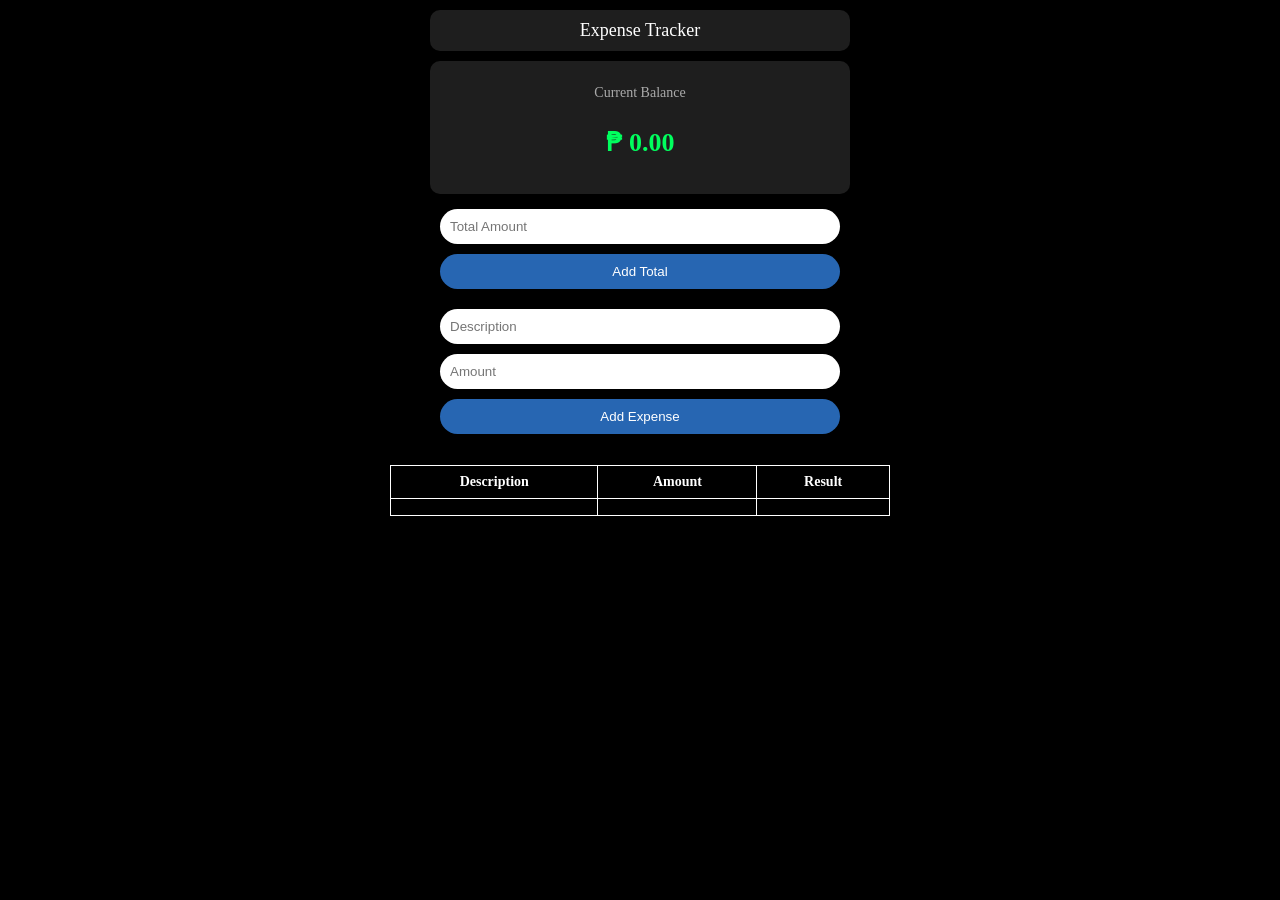
==== index.html @ 3b8222f2 "ui principle for mobile" ====
<!DOCTYPE html>
<html lang="en">
<head>
    <meta charset="UTF-8">
    <meta name="viewport" content="width=device-width, initial-scale=1.0">
    <title>Expense Tracker</title>
    <link rel="stylesheet" href="styles.css">
</head>
<body>

    <div class="title">Expense Tracker</div>

    <div class="container">
        <p class="balance-title">Current Balance</p>
        <p id="amountResult">₱ 0.00</p>
    </div>

    <div class="input-section">
        <input type="number" id="totalAmount" placeholder="Total Amount">
        <button onclick="addTotalAmount()">Add Total</button>
    </div>

    <div class="input-section">
        <input type="text" id="description" placeholder="Description">
        <input type="number" id="amount" placeholder="Amount">
        <button onclick="addExpense()">Add Expense</button>
    </div>

    <p id="alerts"></p>

    <div class="table-container">
        <table>
            <tr>
                <th>Description</th>
                <th>Amount</th>
                <th>Result</th>
            </tr>
            <tr>
                <td id="expenseDescription"></td>
                <td id="expenseAmount"></td>
                <td id="expenseResult"></td>
            </tr>
        </table>
    </div>

    <script src="script.js"></script>
</body>
</html>
---- styles.css ----
body {
    font-family: Times New Roman, serif;
    background-color: #000;
    color: #fff;
    text-align: center;
    margin: 0;
    padding: 10px;
}

/* TITLE */
.title {
    width: 90%;
    max-width: 400px;
    margin: auto;
    padding: 10px;
    background-color: #1e1e1e;
    border-radius: 10px;
    font-size: 18px;
}

/* BALANCE */
.container {
    width: 90%;
    max-width: 400px;
    margin: 10px auto;
    padding: 10px;
    background-color: #1e1e1e;
    border-radius: 10px;
}

.balance-title {
    font-size: 14px;
    color: #aaa;
    margin-bottom: 5px;
}

#amountResult {
    font-size: 26px;
    font-weight: bold;
    color: #00ff5e;
}

/* INPUT SECTION */
.input-section {
    width: 90%;
    max-width: 400px;
    margin: 10px auto;
}

input {
    width: 100%;
    padding: 10px;
    margin: 5px 0;
    border-radius: 20px;
    border: none;
    box-sizing: border-box;
}

button {
    width: 100%;
    padding: 10px;
    margin: 5px 0;
    border-radius: 20px;
    background-color: #2766b2;
    color: white;
    border: none;
    cursor: pointer;
}

#alerts {
    color: red;
    margin-top: 10px;
}

/* TABLE */
.table-container {
    width: 100%;
    overflow-x: auto;
}

table {
    margin: 10px auto;
    width: 95%;
    max-width: 500px;
    border-collapse: collapse;
    min-width: 300px;
}

table, th, td {
    border: 1px solid white;
}

th, td {
    padding: 8px;
    font-size: 14px;
}
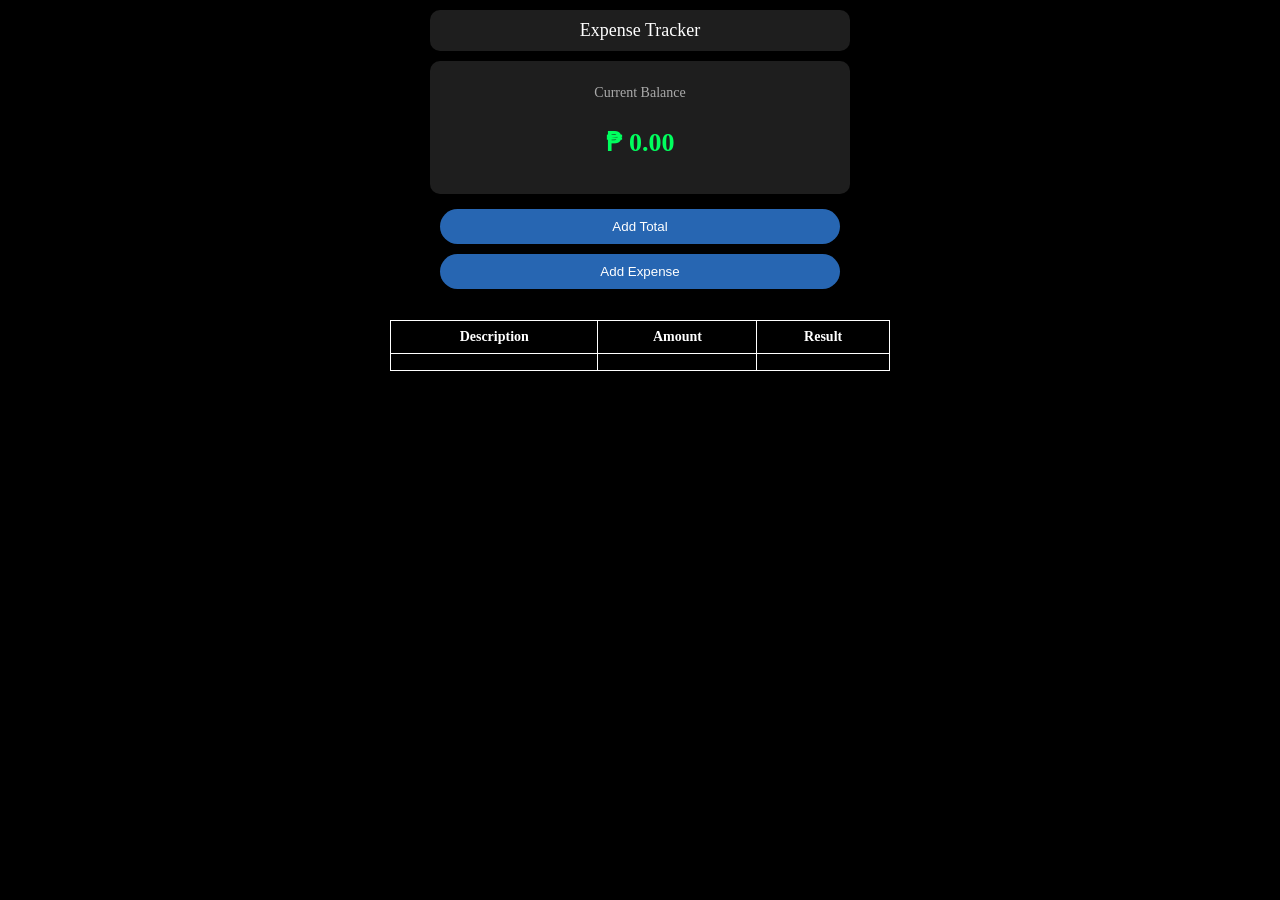
==== commit 7f9fc12d: "fixed ui and stuff" ====
--- a/index.html
+++ b/index.html
@@ -15,16 +15,8 @@
         <p id="amountResult">₱ 0.00</p>
     </div>
 
-    <div class="input-section">
-        <input type="number" id="totalAmount" placeholder="Total Amount">
-        <button onclick="addTotalAmount()">Add Total</button>
-    </div>
-
-    <div class="input-section">
-        <input type="text" id="description" placeholder="Description">
-        <input type="number" id="amount" placeholder="Amount">
-        <button onclick="addExpense()">Add Expense</button>
-    </div>
+    <button onclick="openTotalModal()">Add Total</button><br>
+    <button onclick="openExpenseModal()">Add Expense</button>
 
     <p id="alerts"></p>
 
@@ -35,6 +27,7 @@
                 <th>Amount</th>
                 <th>Result</th>
             </tr>
+
             <tr>
                 <td id="expenseDescription"></td>
                 <td id="expenseAmount"></td>
@@ -43,6 +36,29 @@
         </table>
     </div>
 
+    <!-- TOTAL MODAL -->
+    <div id="totalModal" class="modal">
+        <div class="modal-content">
+            <h3>Add Total</h3>
+            <input type="number" id="modalTotalAmount" placeholder="Total Amount">
+            <button onclick="submitTotal()">Save</button>
+            <button onclick="closeTotalModal()">Close</button>
+        </div>
+    </div>
+
+    <!-- EXPENSE MODAL -->
+    <div id="expenseModal" class="modal">
+        <div class="modal-content">
+            <h3>Add Expense</h3>
+
+            <input type="text" id="modalDescription" placeholder="Description">
+            <input type="number" id="modalAmount" placeholder="Amount">
+
+            <button onclick="submitExpense()">Save</button>
+            <button onclick="closeExpenseModal()">Close</button>
+        </div>
+    </div>
+
     <script src="script.js"></script>
 </body>
 </html>
--- a/styles.css
+++ b/styles.css
@@ -40,33 +40,19 @@
     color: #00ff5e;
 }
 
-/* INPUT SECTION */
-.input-section {
+/* BUTTONS */
+button {
     width: 90%;
     max-width: 400px;
-    margin: 10px auto;
-}
-
-input {
-    width: 100%;
-    padding: 10px;
-    margin: 5px 0;
-    border-radius: 20px;
-    border: none;
-    box-sizing: border-box;
-}
-
-button {
-    width: 100%;
     padding: 10px;
     margin: 5px 0;
     border-radius: 20px;
     background-color: #2766b2;
     color: white;
     border: none;
-    cursor: pointer;
 }
 
+/* ALERT */
 #alerts {
     color: red;
     margin-top: 10px;
@@ -93,4 +79,38 @@
 th, td {
     padding: 8px;
     font-size: 14px;
+}
+
+/* MODAL */
+.modal {
+    display: none;
+    position: fixed;
+    top: 0;
+    left: 0;
+    width: 100%;
+    height: 100%;
+    background: rgba(0,0,0,0.7);
+}
+
+.modal-content {
+    background: #1e1e1e;
+    width: 90%;
+    max-width: 400px;
+    margin: 120px auto;
+    padding: 20px;
+    border-radius: 10px;
+}
+
+.modal-content input {
+    width: 100%;
+    padding: 10px;
+    margin: 5px 0;
+    border-radius: 10px;
+    border: none;
+    box-sizing: border-box;
+}
+
+.modal-content button {
+    width: 100%;
+    margin: 5px 0;
 }
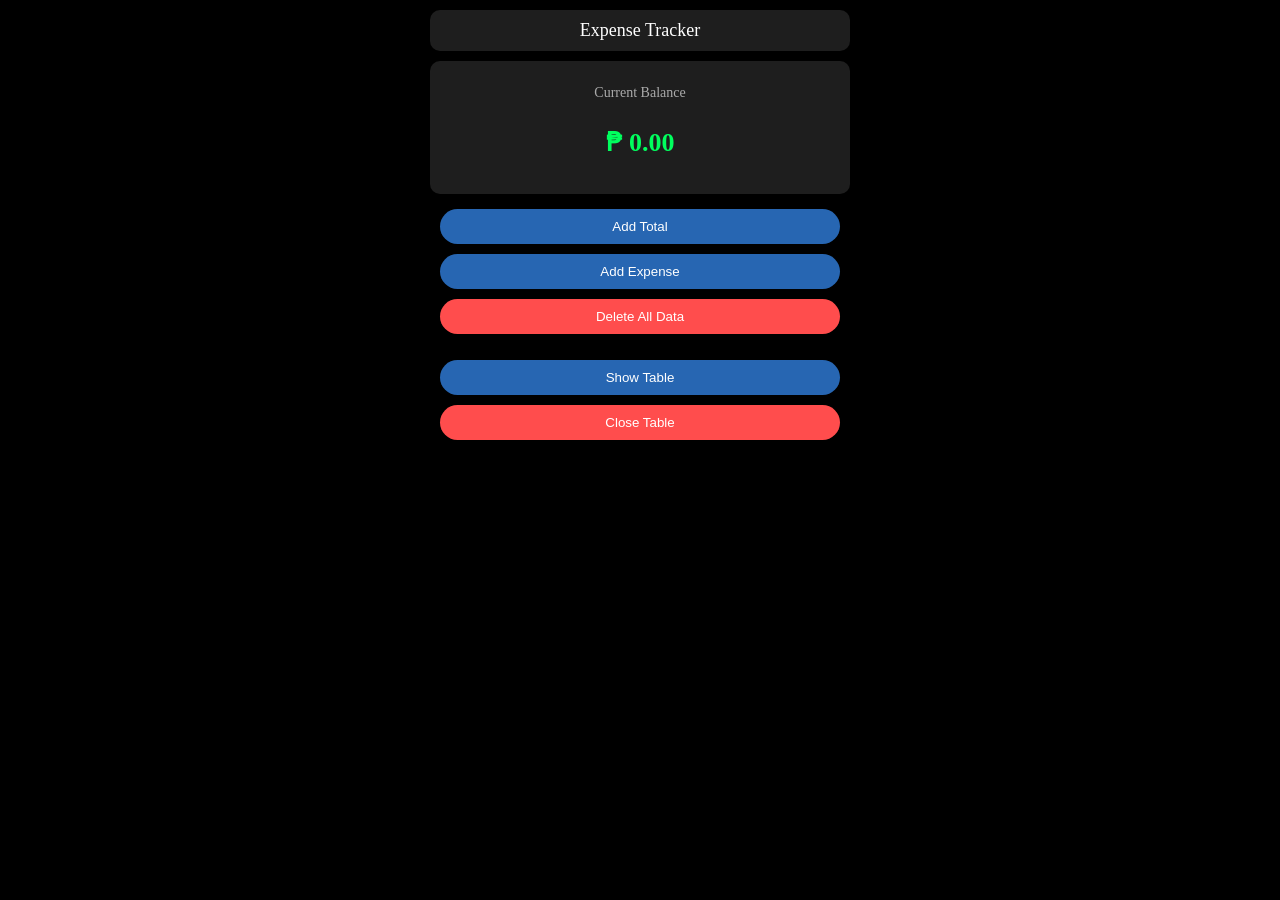
==== commit 097d42b6: "added localstorage and minor improvements of ui" ====
--- a/index.html
+++ b/index.html
@@ -16,37 +16,40 @@
     </div>
 
     <button onclick="openTotalModal()">Add Total</button><br>
-    <button onclick="openExpenseModal()">Add Expense</button>
+    <button onclick="openExpenseModal()">Add Expense</button><br>
+    <button class="btn-danger" onclick="deleteAllData()">Delete All Data</button>
 
     <p id="alerts"></p>
 
-    <div class="table-container">
-        <table>
-            <tr>
-                <th>Description</th>
-                <th>Amount</th>
-                <th>Result</th>
-            </tr>
+    <button onclick="showTable()">Show Table</button><br>
+    <button class="btn-danger" onclick="hideTable()">Close Table</button>
+    <div id="tableContainer" class="table-container">
+    <table>
+        <tr>
+            <th>Description</th>
+            <th>Amount</th>
+            <th>Result</th>
+            <th>Action</th>
+        </tr>
 
-            <tr>
-                <td id="expenseDescription"></td>
-                <td id="expenseAmount"></td>
-                <td id="expenseResult"></td>
-            </tr>
-        </table>
+        <tr>
+            <td id="expenseDescription"></td>
+            <td id="expenseAmount"></td>
+            <td id="expenseResult"></td>
+            <td id="expenseActions"></td>
+        </tr>
+    </table>
     </div>
 
-    <!-- TOTAL MODAL -->
     <div id="totalModal" class="modal">
         <div class="modal-content">
             <h3>Add Total</h3>
             <input type="number" id="modalTotalAmount" placeholder="Total Amount">
             <button onclick="submitTotal()">Save</button>
-            <button onclick="closeTotalModal()">Close</button>
+            <button class="btn-danger" onclick="closeTotalModal()">Close</button>
         </div>
     </div>
 
-    <!-- EXPENSE MODAL -->
     <div id="expenseModal" class="modal">
         <div class="modal-content">
             <h3>Add Expense</h3>
@@ -55,7 +58,7 @@
             <input type="number" id="modalAmount" placeholder="Amount">
 
             <button onclick="submitExpense()">Save</button>
-            <button onclick="closeExpenseModal()">Close</button>
+            <button class="btn-danger" onclick="closeExpenseModal()">Close</button>
         </div>
     </div>
 
--- a/styles.css
+++ b/styles.css
@@ -7,7 +7,6 @@
     padding: 10px;
 }
 
-/* TITLE */
 .title {
     width: 90%;
     max-width: 400px;
@@ -18,7 +17,6 @@
     font-size: 18px;
 }
 
-/* BALANCE */
 .container {
     width: 90%;
     max-width: 400px;
@@ -40,28 +38,18 @@
     color: #00ff5e;
 }
 
-/* BUTTONS */
-button {
-    width: 90%;
-    max-width: 400px;
-    padding: 10px;
-    margin: 5px 0;
-    border-radius: 20px;
-    background-color: #2766b2;
-    color: white;
-    border: none;
-}
-
-/* ALERT */
 #alerts {
     color: red;
     margin-top: 10px;
 }
 
-/* TABLE */
 .table-container {
     width: 100%;
     overflow-x: auto;
+}
+
+#tableContainer {
+    display: none;
 }
 
 table {
@@ -81,7 +69,6 @@
     font-size: 14px;
 }
 
-/* MODAL */
 .modal {
     display: none;
     position: fixed;
@@ -112,5 +99,43 @@
 
 .modal-content button {
     width: 100%;
+}
+
+button {
+    width: 90%;
+    max-width: 400px;
+    padding: 10px;
     margin: 5px 0;
+    border-radius: 20px;
+    background-color: #2766b2;
+    color: white;
+    border: none;
+    cursor: pointer;
+    transition: 0.2s;
+}
+
+button:hover {
+    background-color: #1a4d99;
+}
+
+.btn-danger {
+    background-color: #ff4d4d;
+}
+
+.btn-danger:hover {
+    background-color: #cc0000;
+}
+
+.inline-btn {
+    width: auto;
+    padding: 3px 8px;
+    margin-left: 6px;
+    border-radius: 5px;
+    font-size: 12px;
+    background-color: #444;
+    color: white;
+}
+
+.inline-btn:hover {
+    background-color: #666;
 }
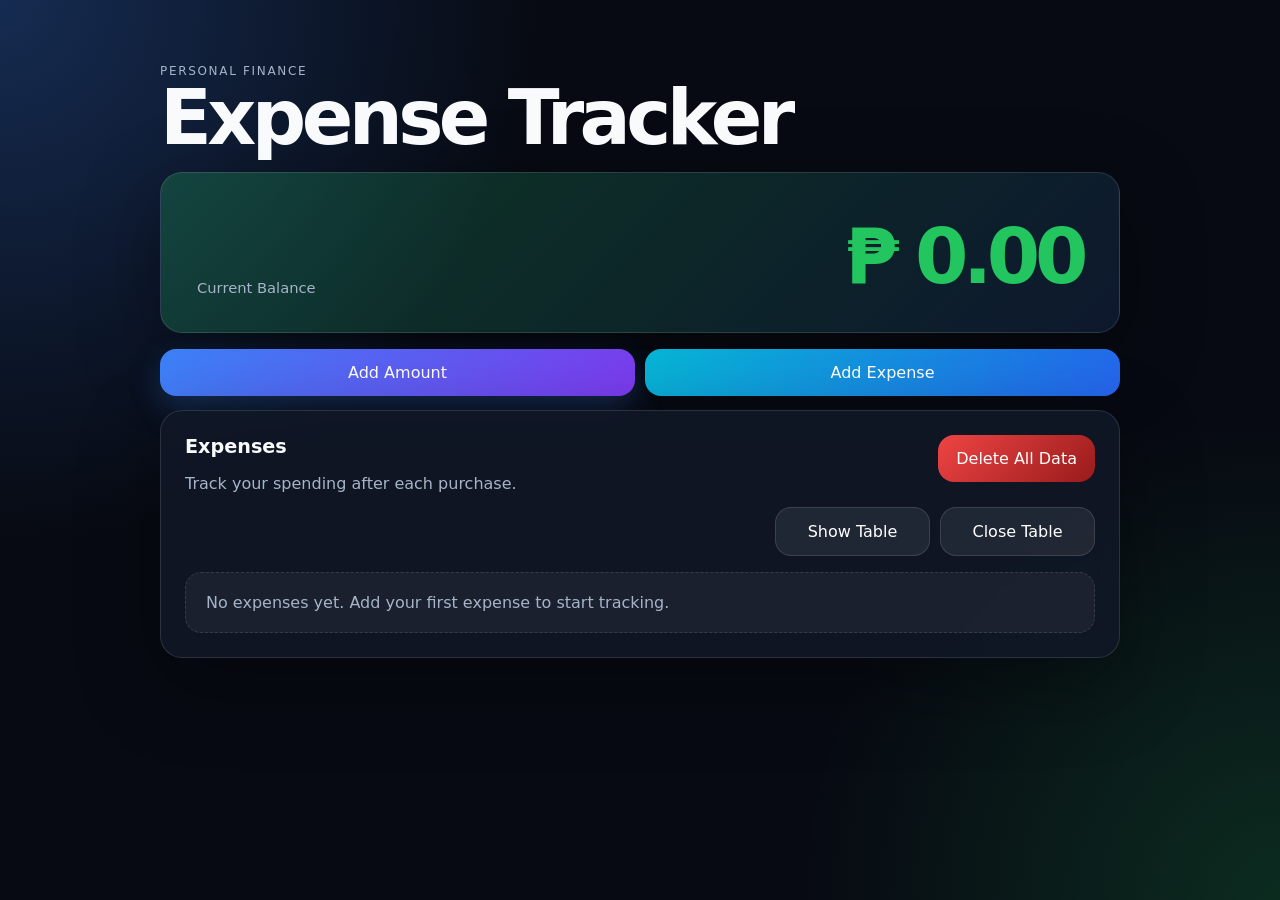
==== commit df33c8aa: "fixed ui ux" ====
--- a/index.html
+++ b/index.html
@@ -3,65 +3,110 @@
 <head>
     <meta charset="UTF-8">
     <meta name="viewport" content="width=device-width, initial-scale=1.0">
+    <meta name="theme-color" content="#070a12">
     <title>Expense Tracker</title>
     <link rel="stylesheet" href="styles.css">
 </head>
 <body>
+    <main class="app-shell">
+        <header class="app-header">
+            <div>
+                <p class="eyebrow">Personal Finance</p>
+                <h1>Expense Tracker</h1>
+            </div>
+        </header>
 
-    <div class="title">Expense Tracker</div>
+        <section class="balance-card" aria-label="Current balance">
+            <span class="balance-label">Current Balance</span>
+            <strong id="amountResult">₱ 0.00</strong>
+        </section>
 
-    <div class="container">
-        <p class="balance-title">Current Balance</p>
-        <p id="amountResult">₱ 0.00</p>
-    </div>
+        <div class="actions" aria-label="Main actions">
+            <button id="addTotalButton" class="btn btn-primary" type="button">Add Amount</button>
+            <button id="addExpenseButton" class="btn btn-secondary" type="button">Add Expense</button>
+        </div>
 
-    <button onclick="openTotalModal()">Add Total</button><br>
-    <button onclick="openExpenseModal()">Add Expense</button><br>
-    <button class="btn-danger" onclick="deleteAllData()">Delete All Data</button>
+        <p id="alerts" class="alert" role="alert" aria-live="polite"></p>
 
-    <p id="alerts"></p>
+        <section class="panel" aria-label="Expenses">
+            <div class="section-header">
+                <div>
+                    <h2>Expenses</h2>
+                    <p>Track your spending after each purchase.</p>
+                </div>
+                <button id="deleteAllButton" class="btn btn-danger" type="button">Delete All Data</button>
+            </div>
 
-    <button onclick="showTable()">Show Table</button><br>
-    <button class="btn-danger" onclick="hideTable()">Close Table</button>
-    <div id="tableContainer" class="table-container">
-    <table>
-        <tr>
-            <th>Description</th>
-            <th>Amount</th>
-            <th>Result</th>
-            <th>Action</th>
-        </tr>
+            <div class="small-actions">
+                <button id="showTableButton" class="btn btn-ghost" type="button">Show Table</button>
+                <button id="hideTableButton" class="btn btn-ghost" type="button">Close Table</button>
+            </div>
 
-        <tr>
-            <td id="expenseDescription"></td>
-            <td id="expenseAmount"></td>
-            <td id="expenseResult"></td>
-            <td id="expenseActions"></td>
-        </tr>
-    </table>
-    </div>
+            <p id="emptyState" class="empty-state hidden">No expenses yet. Add your first expense to start tracking.</p>
 
-    <div id="totalModal" class="modal">
-        <div class="modal-content">
-            <h3>Add Total</h3>
-            <input type="number" id="modalTotalAmount" placeholder="Total Amount">
-            <button onclick="submitTotal()">Save</button>
-            <button class="btn-danger" onclick="closeTotalModal()">Close</button>
+            <div id="tableContainer" class="table-container hidden">
+                <table>
+                    <thead>
+                        <tr>
+                            <th>Description</th>
+                            <th>Amount</th>
+                            <th>Result</th>
+                            <th>Action</th>
+                        </tr>
+                    </thead>
+                    <tbody id="expensesBody"></tbody>
+                </table>
+            </div>
+        </section>
+    </main>
+
+    <div id="totalModal" class="modal" role="dialog" aria-modal="true" aria-labelledby="totalModalTitle">
+        <div class="modal-card">
+            <form id="totalForm">
+                <div class="modal-header">
+                    <div>
+                        <p class="eyebrow">Balance</p>
+                        <h2 id="totalModalTitle">Add Amount</h2>
+                    </div>
+                    <button class="icon-button" type="button" data-close-modal="totalModal" aria-label="Close add amount modal">×</button>
+                </div>
+
+                <label for="modalTotalAmount">Total Amount</label>
+                <input id="modalTotalAmount" type="number" inputmode="decimal" step="any" min="0" placeholder="0.00" autocomplete="off">
+
+                <div class="modal-actions">
+                    <button class="btn btn-primary" type="submit">Save Amount</button>
+                    <button class="btn btn-ghost" type="button" data-close-modal="totalModal">Cancel</button>
+                </div>
+            </form>
         </div>
     </div>
 
-    <div id="expenseModal" class="modal">
-        <div class="modal-content">
-            <h3>Add Expense</h3>
+    <div id="expenseModal" class="modal" role="dialog" aria-modal="true" aria-labelledby="expenseModalTitle">
+        <div class="modal-card">
+            <form id="expenseForm">
+                <div class="modal-header">
+                    <div>
+                        <p class="eyebrow">Spending</p>
+                        <h2 id="expenseModalTitle">Add Expense</h2>
+                    </div>
+                    <button class="icon-button" type="button" data-close-modal="expenseModal" aria-label="Close add expense modal">×</button>
+                </div>
 
-            <input type="text" id="modalDescription" placeholder="Description">
-            <input type="number" id="modalAmount" placeholder="Amount">
+                <label for="modalDescription">Description</label>
+                <input id="modalDescription" type="text" maxlength="80" placeholder="e.g. Lunch" autocomplete="off">
 
-            <button onclick="submitExpense()">Save</button>
-            <button class="btn-danger" onclick="closeExpenseModal()">Close</button>
+                <label for="modalAmount">Amount</label>
+                <input id="modalAmount" type="number" inputmode="decimal" step="any" min="0" placeholder="0.00" autocomplete="off">
+
+                <div class="modal-actions">
+                    <button class="btn btn-secondary" type="submit">Save Expense</button>
+                    <button class="btn btn-ghost" type="button" data-close-modal="expenseModal">Cancel</button>
+                </div>
+            </form>
         </div>
     </div>
 
     <script src="script.js"></script>
 </body>
-</html>+</html>
--- a/styles.css
+++ b/styles.css
@@ -1,141 +1,411 @@
+:root {
+    --bg: #070a12;
+    --surface: rgba(255, 255, 255, 0.08);
+    --surface-strong: rgba(17, 24, 39, 0.86);
+    --text: #f8fafc;
+    --muted: #a5b4c8;
+    --primary: #3b82f6;
+    --primary-strong: #2563eb;
+    --success: #22c55e;
+    --danger: #ef4444;
+    --danger-strong: #991b1b;
+    --border: rgba(255, 255, 255, 0.12);
+    --shadow: 0 24px 80px rgba(0, 0, 0, 0.35);
+    --radius: 22px;
+}
+
+* {
+    box-sizing: border-box;
+}
+
 body {
-    font-family: Times New Roman, serif;
-    background-color: #000;
+    margin: 0;
+    min-height: 100dvh;
+    font-family: Inter, ui-sans-serif, system-ui, -apple-system, BlinkMacSystemFont, "Segoe UI", sans-serif;
+    background:
+        radial-gradient(circle at top left, rgba(59, 130, 246, 0.28), transparent 34rem),
+        radial-gradient(circle at bottom right, rgba(34, 197, 94, 0.18), transparent 30rem),
+        var(--bg);
+    color: var(--text);
+    padding:
+        max(16px, env(safe-area-inset-top))
+        max(16px, env(safe-area-inset-right))
+        max(16px, env(safe-area-inset-bottom))
+        max(16px, env(safe-area-inset-left));
+    overflow-x: hidden;
+}
+
+button,
+input {
+    font: inherit;
+}
+
+button {
+    touch-action: manipulation;
+}
+
+.app-shell {
+    width: min(100%, 960px);
+    margin: 0 auto;
+    padding-bottom: 32px;
+}
+
+.app-header {
+    margin-bottom: 18px;
+}
+
+.eyebrow {
+    margin: 0 0 4px;
+    font-size: 0.75rem;
+    text-transform: uppercase;
+    letter-spacing: 0.14em;
+    color: var(--muted);
+}
+
+h1,
+h2,
+p {
+    margin-top: 0;
+}
+
+h1 {
+    margin-bottom: 0;
+    font-size: clamp(2.25rem, 12vw, 4.75rem);
+    line-height: 0.95;
+    letter-spacing: -0.06em;
+}
+
+h2 {
+    font-size: 1.2rem;
+}
+
+.balance-card {
+    margin-bottom: 16px;
+    padding: clamp(22px, 6vw, 36px);
+    border: 1px solid var(--border);
+    border-radius: var(--radius);
+    background: linear-gradient(135deg, rgba(34, 197, 94, 0.24), rgba(59, 130, 246, 0.12));
+    box-shadow: var(--shadow);
+}
+
+.balance-label {
+    display: block;
+    color: var(--muted);
+    font-size: 0.92rem;
+}
+
+#amountResult {
+    display: block;
+    margin-top: 10px;
+    color: var(--success);
+    font-size: clamp(2.4rem, 14vw, 4.8rem);
+    font-weight: 800;
+    line-height: 1;
+    letter-spacing: -0.07em;
+    word-break: break-word;
+}
+
+.actions {
+    display: grid;
+    grid-template-columns: 1fr;
+    gap: 10px;
+    margin: 14px 0;
+}
+
+.panel {
+    padding: clamp(16px, 4vw, 24px);
+    border: 1px solid var(--border);
+    border-radius: var(--radius);
+    background: var(--surface-strong);
+    box-shadow: var(--shadow);
+    backdrop-filter: blur(12px);
+}
+
+.section-header {
+    display: grid;
+    gap: 14px;
+    align-items: start;
+}
+
+.section-header p {
+    margin-bottom: 0;
+    color: var(--muted);
+}
+
+.btn {
+    width: 100%;
+    border: 0;
+    border-radius: 16px;
+    padding: 14px 18px;
     color: #fff;
-    text-align: center;
-    margin: 0;
-    padding: 10px;
-}
-
-.title {
-    width: 90%;
-    max-width: 400px;
-    margin: auto;
-    padding: 10px;
-    background-color: #1e1e1e;
-    border-radius: 10px;
-    font-size: 18px;
-}
-
-.container {
-    width: 90%;
-    max-width: 400px;
-    margin: 10px auto;
-    padding: 10px;
-    background-color: #1e1e1e;
-    border-radius: 10px;
-}
-
-.balance-title {
-    font-size: 14px;
-    color: #aaa;
-    margin-bottom: 5px;
-}
-
-#amountResult {
-    font-size: 26px;
-    font-weight: bold;
-    color: #00ff5e;
-}
-
-#alerts {
-    color: red;
-    margin-top: 10px;
+    background: var(--surface);
+    cursor: pointer;
+    transition: transform 0.18s ease, background 0.18s ease, opacity 0.18s ease, box-shadow 0.18s ease;
+}
+
+.btn:hover:not(:disabled) {
+    transform: translateY(-1px);
+}
+
+.btn:active:not(:disabled) {
+    transform: translateY(0);
+}
+
+.btn:disabled {
+    opacity: 0.45;
+    cursor: not-allowed;
+}
+
+.btn-primary {
+    background: linear-gradient(135deg, var(--primary), #7c3aed);
+    box-shadow: 0 12px 30px rgba(59, 130, 246, 0.25);
+}
+
+.btn-secondary {
+    background: linear-gradient(135deg, #06b6d4, var(--primary-strong));
+}
+
+.btn-ghost {
+    border: 1px solid var(--border);
+    background: rgba(255, 255, 255, 0.08);
+}
+
+.btn-danger {
+    background: linear-gradient(135deg, var(--danger), var(--danger-strong));
+}
+
+.small-actions {
+    display: grid;
+    grid-template-columns: 1fr 1fr;
+    gap: 10px;
+    margin: 14px 0;
+}
+
+.alert {
+    min-height: 22px;
+    margin: 12px 0;
+    padding: 10px 12px;
+    border: 1px solid rgba(239, 68, 68, 0.25);
+    border-radius: 14px;
+    background: rgba(239, 68, 68, 0.1);
+    color: #fecaca;
+}
+
+.alert:empty {
+    display: none;
+}
+
+.empty-state {
+    margin: 16px 0 0;
+    padding: 20px;
+    border: 1px dashed var(--border);
+    border-radius: 16px;
+    background: rgba(255, 255, 255, 0.05);
+    color: var(--muted);
+}
+
+.hidden {
+    display: none !important;
 }
 
 .table-container {
+    margin-top: 16px;
+    overflow-x: auto;
+    border: 1px solid var(--border);
+    border-radius: 16px;
+    -webkit-overflow-scrolling: touch;
+}
+
+table {
     width: 100%;
-    overflow-x: auto;
-}
-
-#tableContainer {
-    display: none;
-}
-
-table {
-    margin: 10px auto;
-    width: 95%;
-    max-width: 500px;
+    min-width: 620px;
     border-collapse: collapse;
-    min-width: 300px;
-}
-
-table, th, td {
-    border: 1px solid white;
-}
-
-th, td {
-    padding: 8px;
-    font-size: 14px;
+    background: rgba(255, 255, 255, 0.03);
+}
+
+th,
+td {
+    padding: 14px 16px;
+    border-bottom: 1px solid var(--border);
+    text-align: left;
+    vertical-align: top;
+}
+
+th {
+    position: sticky;
+    top: 0;
+    background: rgba(255, 255, 255, 0.06);
+    color: #dbeafe;
+    font-size: 0.82rem;
+    text-transform: uppercase;
+    letter-spacing: 0.08em;
+}
+
+td {
+    color: #e5e7eb;
+}
+
+tbody tr:last-child td {
+    border-bottom: 0;
+}
+
+td.amount {
+    color: #bfdbfe;
+    font-weight: 700;
+    white-space: nowrap;
+}
+
+td.result {
+    white-space: nowrap;
+}
+
+td.actions {
+    width: 1%;
+}
+
+.inline-btn {
+    width: auto;
+    min-width: 86px;
+    padding: 9px 12px;
+    border: 1px solid rgba(239, 68, 68, 0.35);
+    border-radius: 12px;
+    background: rgba(239, 68, 68, 0.14);
+    color: #fecaca;
+    cursor: pointer;
+}
+
+.inline-btn:hover {
+    background: rgba(239, 68, 68, 0.25);
 }
 
 .modal {
     display: none;
     position: fixed;
-    top: 0;
-    left: 0;
+    inset: 0;
+    z-index: 10;
+    align-items: center;
+    justify-content: center;
+    padding:
+        max(16px, env(safe-area-inset-top))
+        max(16px, env(safe-area-inset-right))
+        max(16px, env(safe-area-inset-bottom))
+        max(16px, env(safe-area-inset-left));
+    background: rgba(2, 6, 23, 0.72);
+    backdrop-filter: blur(8px);
+}
+
+.modal.show {
+    display: flex;
+}
+
+.modal-card {
+    width: min(100%, 460px);
+    max-height: min(88dvh, 720px);
+    overflow: auto;
+    padding: 20px;
+    border: 1px solid var(--border);
+    border-radius: 24px;
+    background: linear-gradient(180deg, rgba(30, 41, 59, 0.98), rgba(15, 23, 42, 0.98));
+    box-shadow: var(--shadow);
+}
+
+.modal-header {
+    display: flex;
+    gap: 16px;
+    align-items: flex-start;
+    justify-content: space-between;
+    margin-bottom: 18px;
+}
+
+.modal-header h2 {
+    margin-bottom: 0;
+}
+
+.icon-button {
+    flex: 0 0 auto;
+    width: 40px;
+    height: 40px;
+    border: 1px solid var(--border);
+    border-radius: 12px;
+    background: rgba(255, 255, 255, 0.08);
+    color: var(--text);
+    font-size: 1.4rem;
+    line-height: 1;
+    cursor: pointer;
+}
+
+form label {
+    display: block;
+    margin: 14px 0 7px;
+    color: #cbd5e1;
+    font-size: 0.9rem;
+}
+
+input {
     width: 100%;
-    height: 100%;
-    background: rgba(0,0,0,0.7);
-}
-
-.modal-content {
-    background: #1e1e1e;
-    width: 90%;
-    max-width: 400px;
-    margin: 120px auto;
-    padding: 20px;
-    border-radius: 10px;
-}
-
-.modal-content input {
-    width: 100%;
-    padding: 10px;
-    margin: 5px 0;
-    border-radius: 10px;
-    border: none;
-    box-sizing: border-box;
-}
-
-.modal-content button {
-    width: 100%;
-}
-
-button {
-    width: 90%;
-    max-width: 400px;
-    padding: 10px;
-    margin: 5px 0;
-    border-radius: 20px;
-    background-color: #2766b2;
-    color: white;
-    border: none;
-    cursor: pointer;
-    transition: 0.2s;
-}
-
-button:hover {
-    background-color: #1a4d99;
-}
-
-.btn-danger {
-    background-color: #ff4d4d;
-}
-
-.btn-danger:hover {
-    background-color: #cc0000;
-}
-
-.inline-btn {
-    width: auto;
-    padding: 3px 8px;
-    margin-left: 6px;
-    border-radius: 5px;
-    font-size: 12px;
-    background-color: #444;
-    color: white;
-}
-
-.inline-btn:hover {
-    background-color: #666;
-}+    padding: 14px;
+    border: 1px solid var(--border);
+    border-radius: 14px;
+    outline: none;
+    background: rgba(2, 6, 23, 0.55);
+    color: var(--text);
+    transition: border-color 0.18s ease, box-shadow 0.18s ease;
+}
+
+input::placeholder {
+    color: #64748b;
+}
+
+input:focus {
+    border-color: rgba(59, 130, 246, 0.9);
+    box-shadow: 0 0 0 4px rgba(59, 130, 246, 0.18);
+}
+
+.modal-actions {
+    display: grid;
+    grid-template-columns: 1fr;
+    gap: 10px;
+    margin-top: 18px;
+}
+
+@media (min-width: 560px) {
+    .actions {
+        grid-template-columns: 1fr 1fr;
+    }
+
+    .modal-actions {
+        grid-template-columns: 1fr 1fr;
+    }
+}
+
+@media (min-width: 760px) {
+    .section-header {
+        grid-template-columns: 1fr auto;
+    }
+
+    .small-actions {
+        width: min(320px, 100%);
+        margin-left: auto;
+    }
+
+    .panel {
+        padding: 24px;
+    }
+}
+
+@media (min-width: 960px) {
+    body {
+        padding-top: 40px;
+        padding-bottom: 40px;
+    }
+
+    .app-shell {
+        padding-top: 24px;
+    }
+
+    .balance-card {
+        display: grid;
+        grid-template-columns: 1fr auto;
+        align-items: end;
+    }
+}
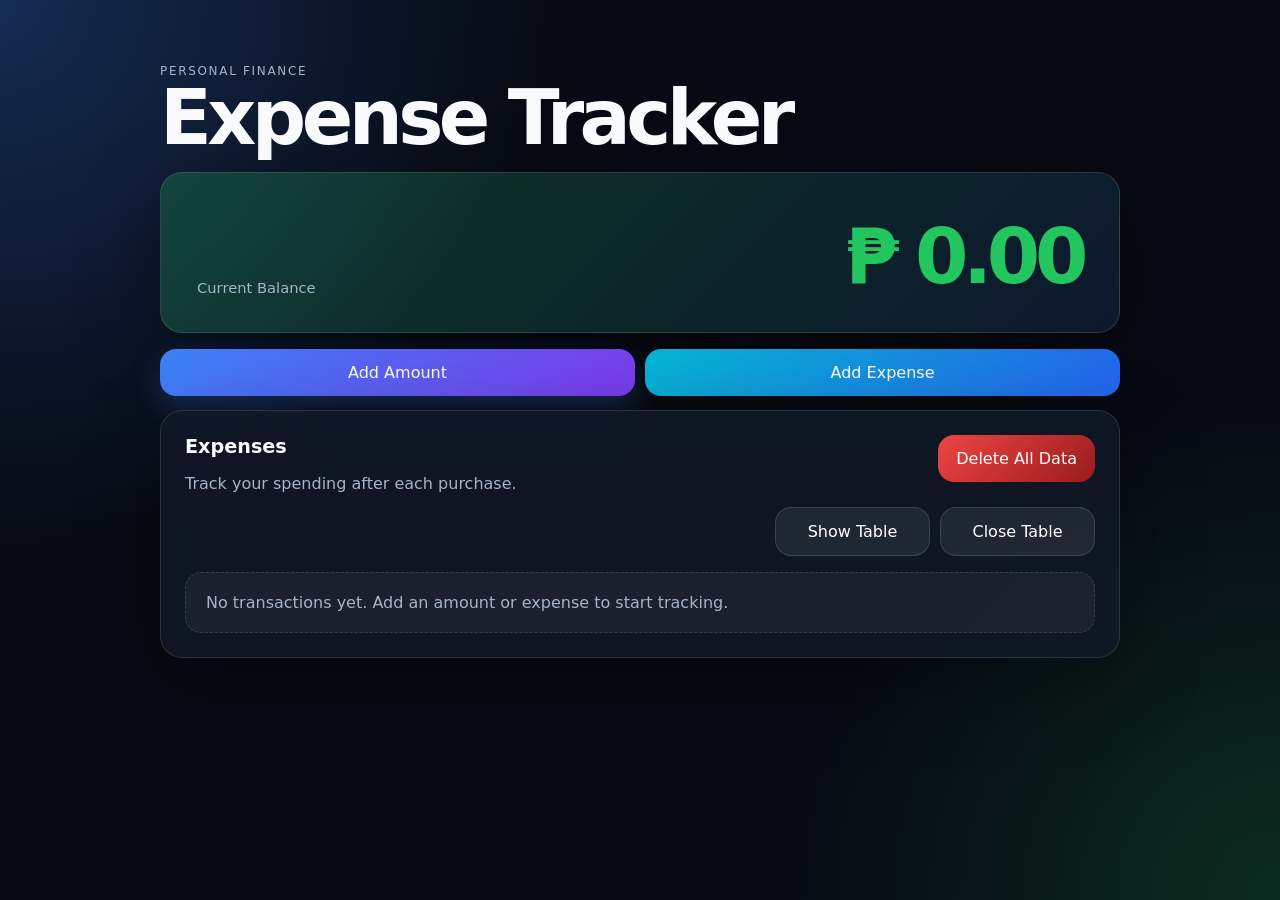
==== commit 0b02a1fc: "fixed the table" ====
--- a/index.html
+++ b/index.html
@@ -26,8 +26,6 @@
             <button id="addExpenseButton" class="btn btn-secondary" type="button">Add Expense</button>
         </div>
 
-        <p id="alerts" class="alert" role="alert" aria-live="polite"></p>
-
         <section class="panel" aria-label="Expenses">
             <div class="section-header">
                 <div>
@@ -42,15 +40,16 @@
                 <button id="hideTableButton" class="btn btn-ghost" type="button">Close Table</button>
             </div>
 
-            <p id="emptyState" class="empty-state hidden">No expenses yet. Add your first expense to start tracking.</p>
+            <p id="emptyState" class="empty-state hidden">No transactions yet. Add an amount or expense to start tracking.</p>
 
             <div id="tableContainer" class="table-container hidden">
                 <table>
                     <thead>
                         <tr>
                             <th>Description</th>
+                            <th>Type</th>
                             <th>Amount</th>
-                            <th>Result</th>
+                            <th>Remaining</th>
                             <th>Action</th>
                         </tr>
                     </thead>
@@ -107,6 +106,27 @@
         </div>
     </div>
 
+    <div id="messageModal" class="modal" role="dialog" aria-modal="true" aria-labelledby="messageTitle">
+        <div class="modal-card message-card">
+            <div class="message-icon" aria-hidden="true">!</div>
+            <h2 id="messageTitle">Notice</h2>
+            <p id="messageText"></p>
+            <button id="messageCloseButton" class="btn btn-primary" type="button" data-close-modal="messageModal">OK</button>
+        </div>
+    </div>
+
+    <div id="confirmModal" class="modal" role="dialog" aria-modal="true" aria-labelledby="confirmTitle">
+        <div class="modal-card confirm-card">
+            <div class="message-icon danger" aria-hidden="true">!</div>
+            <h2 id="confirmTitle">Delete All Data?</h2>
+            <p id="confirmText">This will remove your balance and all expenses.</p>
+            <div class="modal-actions">
+                <button id="confirmCancelButton" class="btn btn-ghost" type="button" data-close-modal="confirmModal">Cancel</button>
+                <button id="confirmOkButton" class="btn btn-danger" type="button">Delete All</button>
+            </div>
+        </div>
+    </div>
+
     <script src="script.js"></script>
 </body>
 </html>
--- a/styles.css
+++ b/styles.css
@@ -181,20 +181,6 @@
     margin: 14px 0;
 }
 
-.alert {
-    min-height: 22px;
-    margin: 12px 0;
-    padding: 10px 12px;
-    border: 1px solid rgba(239, 68, 68, 0.25);
-    border-radius: 14px;
-    background: rgba(239, 68, 68, 0.1);
-    color: #fecaca;
-}
-
-.alert:empty {
-    display: none;
-}
-
 .empty-state {
     margin: 16px 0 0;
     padding: 20px;
@@ -210,63 +196,114 @@
 
 .table-container {
     margin-top: 16px;
-    overflow-x: auto;
-    border: 1px solid var(--border);
-    border-radius: 16px;
+    overflow: auto;
+    border: 1px solid var(--border);
+    border-radius: 20px;
+    background: rgba(255, 255, 255, 0.035);
+    box-shadow: inset 0 1px 0 rgba(255, 255, 255, 0.05);
     -webkit-overflow-scrolling: touch;
 }
 
 table {
     width: 100%;
-    min-width: 620px;
+    min-width: 760px;
     border-collapse: collapse;
-    background: rgba(255, 255, 255, 0.03);
+    table-layout: fixed;
 }
 
 th,
 td {
-    padding: 14px 16px;
+    padding: 15px 16px;
     border-bottom: 1px solid var(--border);
     text-align: left;
     vertical-align: top;
+    overflow-wrap: anywhere;
 }
 
 th {
     position: sticky;
     top: 0;
-    background: rgba(255, 255, 255, 0.06);
+    z-index: 1;
+    background: rgba(59, 130, 246, 0.16);
     color: #dbeafe;
-    font-size: 0.82rem;
+    font-size: 0.78rem;
     text-transform: uppercase;
-    letter-spacing: 0.08em;
+    letter-spacing: 0.09em;
 }
 
 td {
     color: #e5e7eb;
 }
 
+td.description {
+    width: 30%;
+    color: #fff;
+    font-weight: 700;
+}
+
+td.type {
+    width: 15%;
+}
+
+td.amount {
+    width: 17%;
+    color: #bfdbfe;
+    font-weight: 800;
+    text-align: right;
+    white-space: nowrap;
+}
+
+td.result {
+    width: 24%;
+    color: #cbd5e1;
+    text-align: right;
+}
+
+td.action-cell {
+    width: 10%;
+    text-align: right;
+}
+
+tbody tr {
+    transition: background 0.18s ease;
+}
+
+tbody tr:hover td {
+    background: rgba(255, 255, 255, 0.04);
+}
+
 tbody tr:last-child td {
     border-bottom: 0;
 }
 
-td.amount {
+.transaction-type {
+    display: inline-flex;
+    align-items: center;
+    justify-content: center;
+    border-radius: 999px;
+    padding: 5px 10px;
+    font-size: 0.72rem;
+    font-weight: 800;
+    letter-spacing: 0.04em;
+    text-transform: uppercase;
+}
+
+.transaction-type.amount {
+    border: 1px solid rgba(34, 197, 94, 0.35);
+    background: rgba(34, 197, 94, 0.14);
+    color: #bbf7d0;
+}
+
+.transaction-type.expense {
+    border: 1px solid rgba(59, 130, 246, 0.35);
+    background: rgba(59, 130, 246, 0.14);
     color: #bfdbfe;
-    font-weight: 700;
-    white-space: nowrap;
-}
-
-td.result {
-    white-space: nowrap;
-}
-
-td.actions {
-    width: 1%;
 }
 
 .inline-btn {
     width: auto;
-    min-width: 86px;
-    padding: 9px 12px;
+    min-width: 78px;
+    padding: 8px 11px;
     border: 1px solid rgba(239, 68, 68, 0.35);
     border-radius: 12px;
     background: rgba(239, 68, 68, 0.14);
@@ -334,6 +371,10 @@
     cursor: pointer;
 }
 
+.icon-button:hover {
+    background: rgba(255, 255, 255, 0.14);
+}
+
 form label {
     display: block;
     margin: 14px 0 7px;
@@ -368,6 +409,42 @@
     margin-top: 18px;
 }
 
+.message-card {
+    text-align: center;
+}
+
+.message-icon {
+    display: grid;
+    place-items: center;
+    width: 54px;
+    height: 54px;
+    margin: 0 auto 14px;
+    border-radius: 999px;
+    background: rgba(59, 130, 246, 0.16);
+    color: #bfdbfe;
+    font-size: 1.8rem;
+    font-weight: 800;
+}
+
+.message-icon.danger {
+    background: rgba(239, 68, 68, 0.16);
+    color: #fecaca;
+}
+
+.message-card p {
+    color: var(--muted);
+    line-height: 1.6;
+}
+
+.confirm-card {
+    text-align: center;
+}
+
+.confirm-card p {
+    color: var(--muted);
+    line-height: 1.6;
+}
+
 @media (min-width: 560px) {
     .actions {
         grid-template-columns: 1fr 1fr;
@@ -390,6 +467,107 @@
 
     .panel {
         padding: 24px;
+    }
+}
+
+@media (max-width: 640px) {
+    .table-container {
+        overflow: visible;
+        border: 0;
+        background: transparent;
+        box-shadow: none;
+        margin-top: 12px;
+    }
+
+    .table-container table {
+        display: block;
+        min-width: 0;
+    }
+
+    .table-container thead {
+        display: none;
+    }
+
+    .table-container tbody {
+        display: grid;
+        gap: 12px;
+    }
+
+    .table-container tr {
+        position: relative;
+        display: grid;
+        gap: 12px;
+        overflow: hidden;
+        padding: 0;
+        border: 1px solid var(--border);
+        border-radius: 20px;
+        background: linear-gradient(180deg, rgba(255, 255, 255, 0.075), rgba(255, 255, 255, 0.035));
+        box-shadow: 0 12px 30px rgba(0, 0, 0, 0.18);
+    }
+
+    .table-container tr::before {
+        content: "";
+        position: absolute;
+        inset: 0 auto 0 0;
+        width: 4px;
+        background: linear-gradient(var(--primary), var(--success));
+    }
+
+    .table-container td {
+        display: block;
+        width: auto;
+        padding: 0 14px;
+        border-bottom: 1px solid rgba(255, 255, 255, 0.08);
+        background: transparent;
+        text-align: left;
+    }
+
+    .table-container td::before {
+        display: block;
+        margin-bottom: 5px;
+        content: attr(data-label);
+        color: var(--muted);
+        font-size: 0.7rem;
+        font-weight: 800;
+        text-transform: uppercase;
+        letter-spacing: 0.09em;
+    }
+
+    .table-container td.description {
+        padding-top: 16px;
+        color: #fff;
+        font-size: 1rem;
+    }
+
+    .table-container td.amount {
+        color: #fff;
+        font-size: 1.25rem;
+        text-align: left;
+        white-space: normal;
+    }
+
+    .table-container td.result {
+        color: #cbd5e1;
+        font-size: 0.95rem;
+        line-height: 1.45;
+        text-align: left;
+        white-space: normal;
+    }
+
+    .table-container td.action-cell {
+        padding: 0 14px 14px;
+        border-bottom: 0;
+    }
+
+    .table-container td.action-cell::before {
+        display: none;
+    }
+
+    .table-container .inline-btn {
+        width: 100%;
+        min-width: 0;
+        padding: 11px 12px;
+        border-radius: 14px;
     }
 }
 
